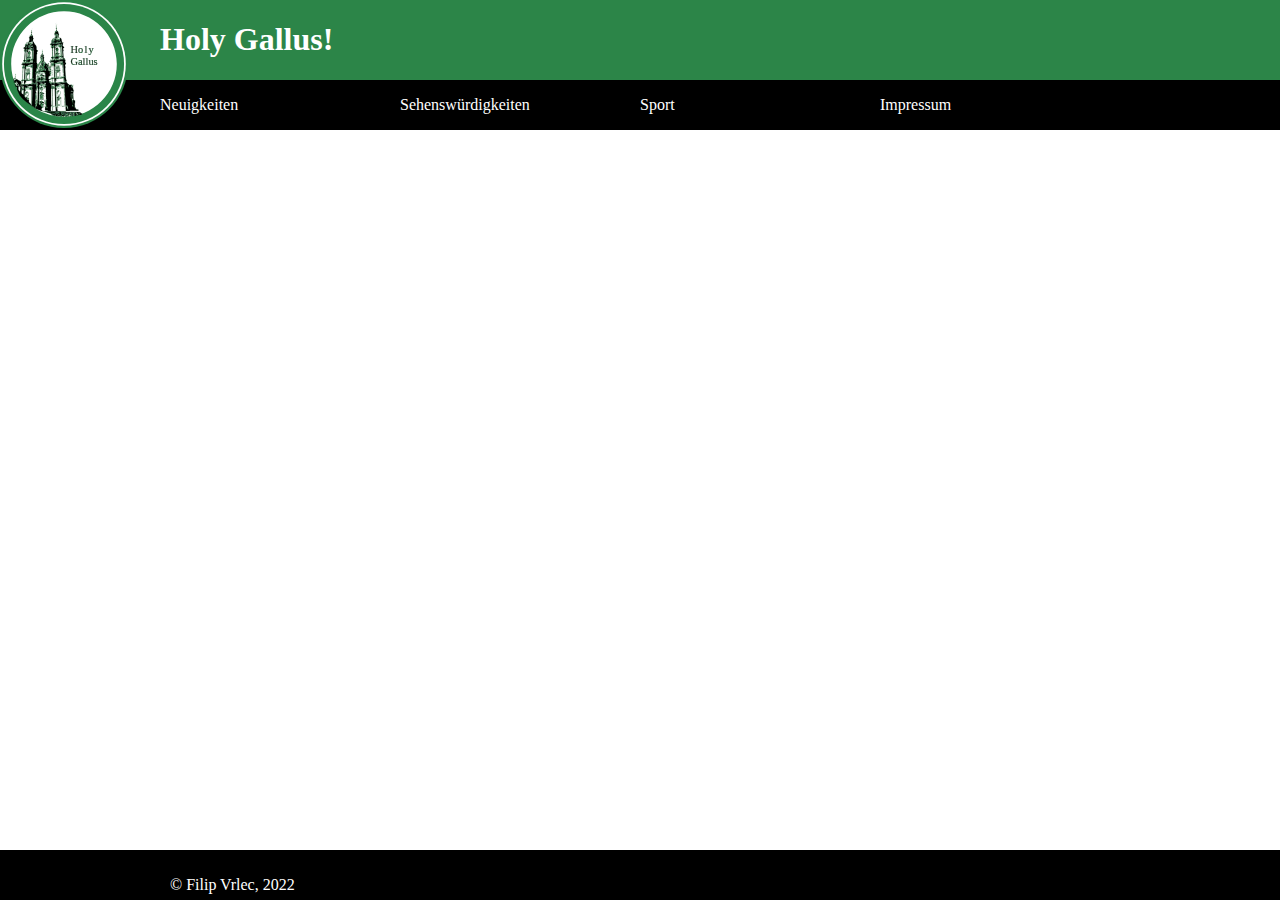
==== home.html @ 28a45a16 "Creation of the header, nav and footer" ====
<!DOCTYPE html>
<html lang="de">
  <head>
    <meta charset="UTF-8" />
    <meta http-equiv="X-UA-Compatible" content="IE=edge" />
    <meta name="viewport" content="width=device-width, initial-scale=1.0" />
    <title>Home</title>
    <link rel="icon" href="res/holy_gallus.svg" />
    <link rel="stylesheet" href="style.css" />
  </head>

  <body>
    <header>
      <div class="container">
        <div class="container-lr">
          <a href="home.html" class="link-img">
            <img src="res/holy_gallus.svg" alt="Holly Gallen Logo" />
          </a>
        </div>
        <div class="container-c">
          <h1>Holy Gallus!</h1>
        </div>
        <div class="container-lr"></div>
      </div>
    </header>

    <nav>
      <div class="container">
        <div class="container-lr"></div>
        <div class="container-c">
          <div class="nav-item">
            <p>Neuigkeiten</p>
          </div>

          <div class="nav-item"><p>Sehenswürdigkeiten</p></div>

          <div class="nav-item"><p>Sport</p></div>

          <div class="nav-item"><p>Impressum</p></div>
        </div>
        <div class="container-lr"></div>
      </div>
    </nav>

    <article></article>

    <footer>
      <div class="container">
        <div class="container-lr"></div>
        <div class="container-c"><p>© Filip Vrlec, 2022</p></div>
        <div class="container-lr"></div>
      </div>
    </footer>
  </body>
</html>
---- style.css ----
:root {
  --sg-green: #2c8548;
  --content-background: #d9d9d9;
}

body {
  margin: 0;
  padding: 0;
}

header {
  background-color: var(--sg-green);
}

.container {
  display: flex;
}

.container-lr {
  flex: 1;
  color: white;
}

.container-lr > a {
  position: fixed;
}

.container-lr > a > img {
  height: 10vw;
}

.container-c {
  flex: 6;
  display: flex;
}

.container-c > h1 {
  color: white;
}

nav {
  background-color: black;
}

.nav-item {
  flex: 1;
  color: white;
}

footer {
  position: fixed;
  padding: 10px 10px 0px 10px;
  bottom: 0;
  width: 100%;
  height: 40px;

  background: black;
  color: white;
}
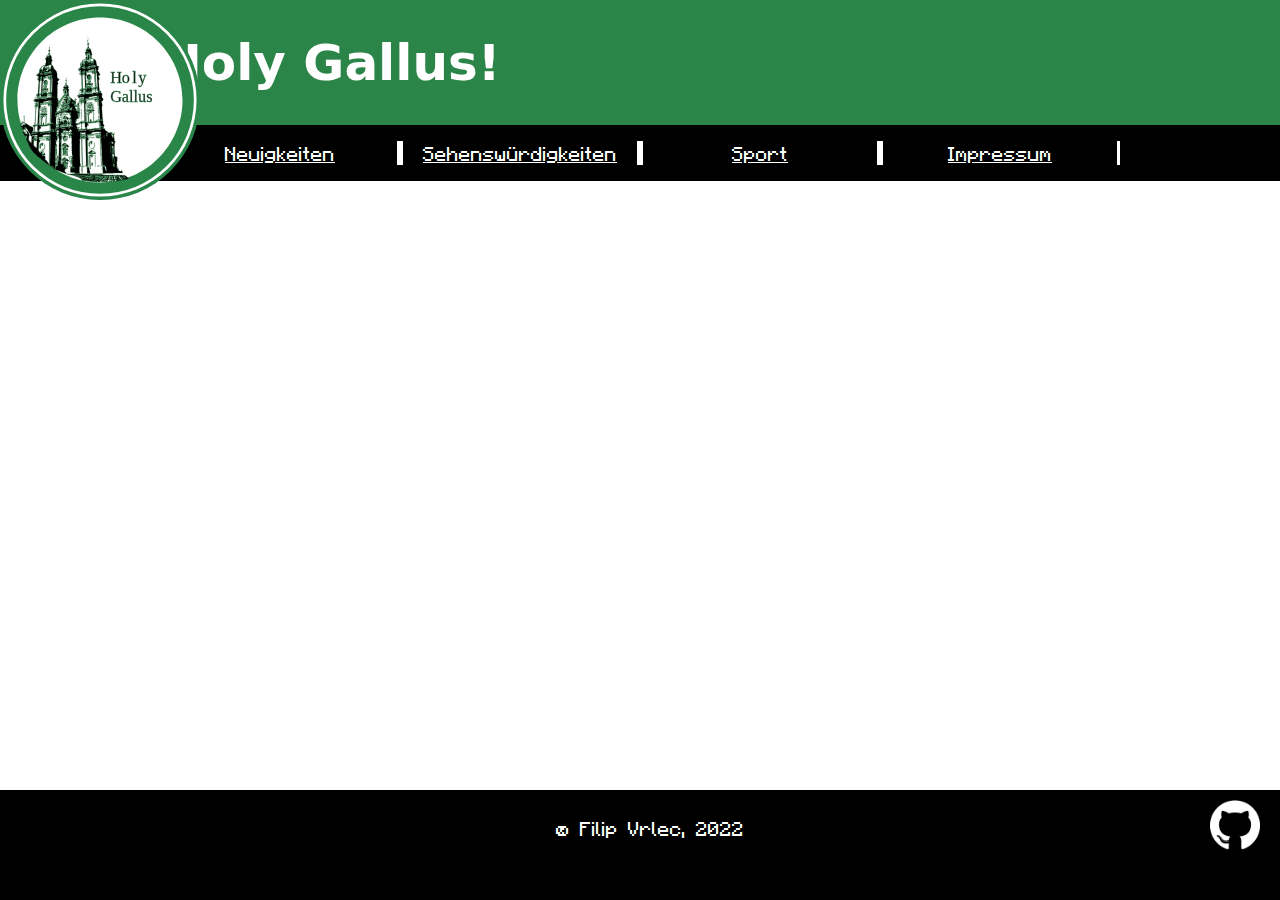
==== commit 21cf70d2: "Updated header, navigation and footer" ====
--- a/home.html
+++ b/home.html
@@ -14,7 +14,7 @@
       <div class="container">
         <div class="container-lr">
           <a href="home.html" class="link-img">
-            <img src="res/holy_gallus.svg" alt="Holly Gallen Logo" />
+            <img src="res/holy_gallus.svg" alt="Holly Gallus Logo" />
           </a>
         </div>
         <div class="container-c">
@@ -47,8 +47,24 @@
     <footer>
       <div class="container">
         <div class="container-lr"></div>
-        <div class="container-c"><p>© Filip Vrlec, 2022</p></div>
-        <div class="container-lr"></div>
+        <div class="container-c">
+          <div class="container-main">
+            <div class="container-sub"></div>
+            <div class="container-sub"></div>
+            <div class="container-sub"><p>© Filip Vrlec, 2022</p></div>
+            <div class="container-sub"></div>
+
+            <div class="container-sub"></div>
+          </div>
+        </div>
+        <div class="container-lr" id="github-link">
+          <a href="https://github.com/Vrlec/M152-ePortfolio" target="_blank"
+            ><img
+              src="res/GitHub-Mark-Light-120px-plus.png"
+              alt="GitHub Repos"
+              id="github-img"
+          /></a>
+        </div>
       </div>
     </footer>
   </body>
--- a/style.css
+++ b/style.css
@@ -1,3 +1,9 @@
+@import url("https://fonts.cdnfonts.com/css/minecraft-4");
+@font-face {
+  font-family: Minecraftia;
+  src: url([data-uri]);
+}
+
 :root {
   --sg-green: #2c8548;
   --content-background: #d9d9d9;
@@ -6,6 +12,15 @@
 body {
   margin: 0;
   padding: 0;
+}
+
+h1 {
+  font-family: Minecraft, sans;
+  font-size: 50px;
+}
+
+p {
+  font-family: Minecraftia;
 }
 
 header {
@@ -26,7 +41,7 @@
 }
 
 .container-lr > a > img {
-  height: 10vw;
+  height: 200px;
 }
 
 .container-c {
@@ -45,6 +60,19 @@
 .nav-item {
   flex: 1;
   color: white;
+  text-align: center;
+  text-decoration: underline;
+}
+
+.nav-item :hover {
+  transition: 100ms ease-out 100ms;
+  color: black;
+  background-color: white;
+}
+
+.nav-item > p {
+  border-left: solid;
+  border-right: solid;
 }
 
 footer {
@@ -52,8 +80,43 @@
   padding: 10px 10px 0px 10px;
   bottom: 0;
   width: 100%;
-  height: 40px;
+  height: 100px;
 
   background: black;
   color: white;
 }
+
+.container-main {
+  width: 100%;
+  display: flex;
+}
+
+.container-sub {
+  flex: 1;
+  text-align: center;
+}
+
+.container-sub > a > img {
+  height: 100px;
+}
+
+#github-link {
+  height: 50px;
+  text-align: center;
+}
+
+#github-link :hover {
+  transition: 100ms ease-out 100ms;
+  height: 75px;
+  text-align: center;
+}
+
+#github-img {
+  height: 50px;
+}
+
+#github-img :hover {
+  transition: 100ms ease-out 100ms;
+
+  height: 75px;
+}
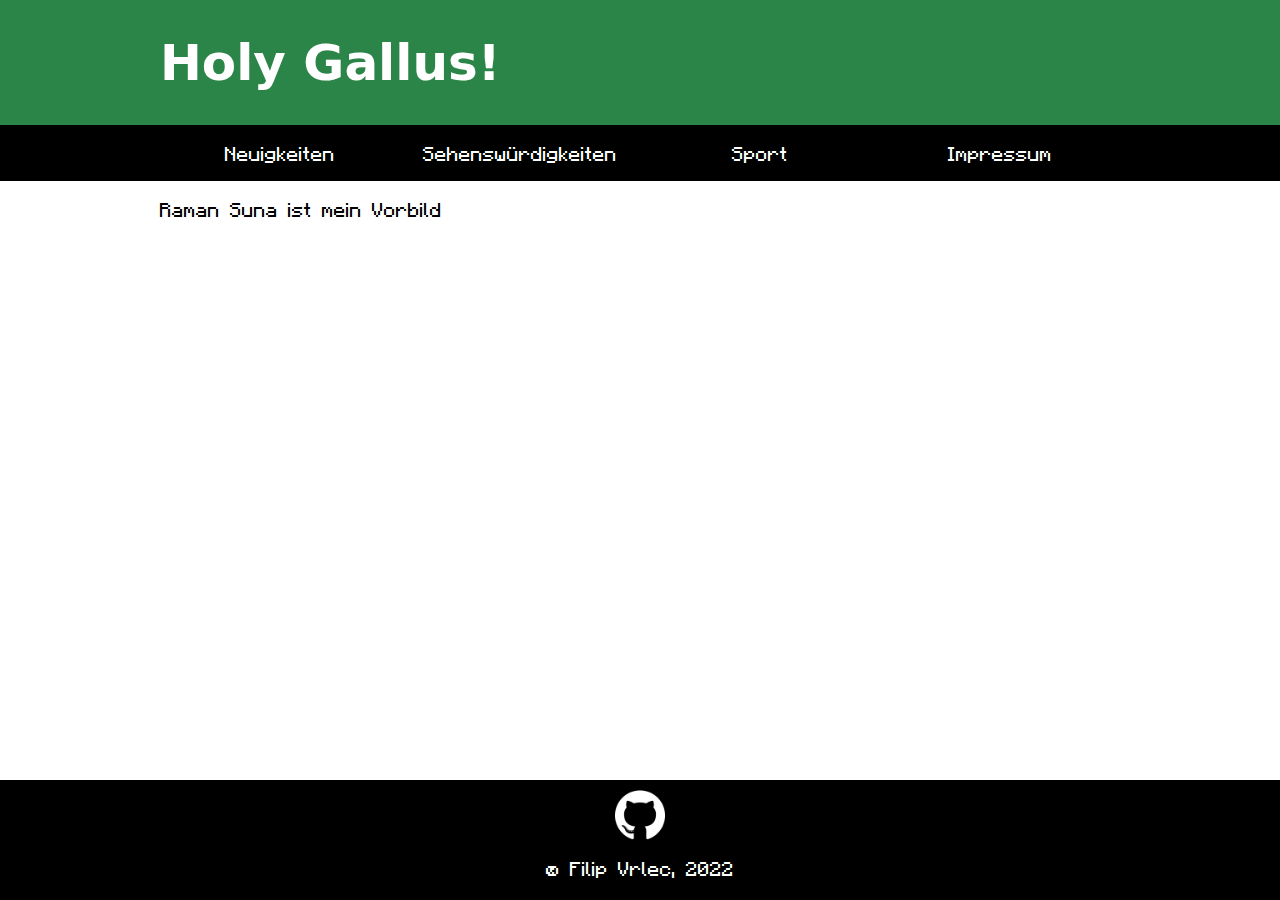
==== commit 23433abb: "Improved footer, navigation and header. Added some smartphone support." ====
--- a/home.html
+++ b/home.html
@@ -12,11 +12,7 @@
   <body>
     <header>
       <div class="container">
-        <div class="container-lr">
-          <a href="home.html" class="link-img">
-            <img src="res/holy_gallus.svg" alt="Holly Gallus Logo" />
-          </a>
-        </div>
+        <div class="container-lr"></div>
         <div class="container-c">
           <h1>Holy Gallus!</h1>
         </div>
@@ -42,7 +38,15 @@
       </div>
     </nav>
 
-    <article></article>
+    <article>
+      <div class="container">
+        <div class="container-lr"></div>
+        <div class="container-c">
+          <p>Raman Suna ist mein Vorbild</p>
+        </div>
+        <div class="container-lr"></div>
+      </div>
+    </article>
 
     <footer>
       <div class="container">
@@ -51,20 +55,24 @@
           <div class="container-main">
             <div class="container-sub"></div>
             <div class="container-sub"></div>
-            <div class="container-sub"><p>© Filip Vrlec, 2022</p></div>
+            <div class="container-sub">
+              <div id="github-link">
+                <a
+                  href="https://github.com/Vrlec/M152-ePortfolio"
+                  target="_blank"
+                  ><img
+                    src="res/GitHub-Mark-Light-120px-plus.png"
+                    alt="GitHub Repos"
+                    id="github-img"
+                /></a>
+              </div>
+              <p>© Filip Vrlec, 2022</p>
+            </div>
             <div class="container-sub"></div>
-
             <div class="container-sub"></div>
           </div>
         </div>
-        <div class="container-lr" id="github-link">
-          <a href="https://github.com/Vrlec/M152-ePortfolio" target="_blank"
-            ><img
-              src="res/GitHub-Mark-Light-120px-plus.png"
-              alt="GitHub Repos"
-              id="github-img"
-          /></a>
-        </div>
+        <div class="container-lr"></div>
       </div>
     </footer>
   </body>
--- a/style.css
+++ b/style.css
@@ -9,9 +9,15 @@
   --content-background: #d9d9d9;
 }
 
+html {
+  height: 100%;
+}
+
 body {
   margin: 0;
   padding: 0;
+  min-height: 100%;
+  position: relative;
 }
 
 h1 {
@@ -34,14 +40,72 @@
 .container-lr {
   flex: 1;
   color: white;
+  flex-direction: row wrap;
+}
+
+@media only screen and (max-width: 850px) {
+  h1 {
+    font-size: 40px;
+  }
+  .container-lr {
+    flex-direction: column;
+    flex: 0.75;
+  }
+  p {
+    font-size: 15px;
+  }
+}
+
+@media only screen and (max-width: 700px) {
+  h1 {
+    font-size: 40px;
+  }
+  .container-lr {
+    flex-direction: column;
+    flex: 0.5;
+  }
+  p {
+    font-size: 15px;
+  }
+}
+
+@media only screen and (max-width: 600px) {
+  h1 {
+    font-size: 40px;
+  }
+  .container-lr {
+    flex-direction: column;
+    flex: 0;
+  }
+  p {
+    font-size: 12.5px;
+  }
+}
+
+@media only screen and (max-width: 450px) {
+  h1 {
+    font-size: 40px;
+    margin: 0px;
+    height: 100px;
+  }
+  .container-lr {
+    flex-direction: column;
+    flex: 0;
+  }
+  .container-c {
+    margin: 0px;
+  }
+  p {
+    font-size: 7.5px;
+  }
 }
 
 .container-lr > a {
   position: fixed;
 }
 
-.container-lr > a > img {
-  height: 200px;
+.link-img {
+  height: 10em;
 }
 
 .container-c {
@@ -61,25 +125,21 @@
   flex: 1;
   color: white;
   text-align: center;
-  text-decoration: underline;
+  border-radius: 50px;
 }
 
 .nav-item :hover {
-  transition: 100ms ease-out 100ms;
+  transition: 50ms ease-out 50ms;
   color: black;
   background-color: white;
 }
 
-.nav-item > p {
-  border-left: solid;
-  border-right: solid;
-}
-
 footer {
-  position: fixed;
-  padding: 10px 10px 0px 10px;
+  position: absolute;
+  left: 0;
+  right: 0;
   bottom: 0;
-  width: 100%;
+  padding: 10px 10px 10px 10px;
   height: 100px;
 
   background: black;
@@ -117,6 +177,13 @@
 
 #github-img :hover {
   transition: 100ms ease-out 100ms;
-
   height: 75px;
 }
+
+/*
+
+          <a href="home.html" class="link-img">
+            <img src="res/holy_gallus.svg" alt="Holly Gallus Logo" />
+          </a>
+
+*/
